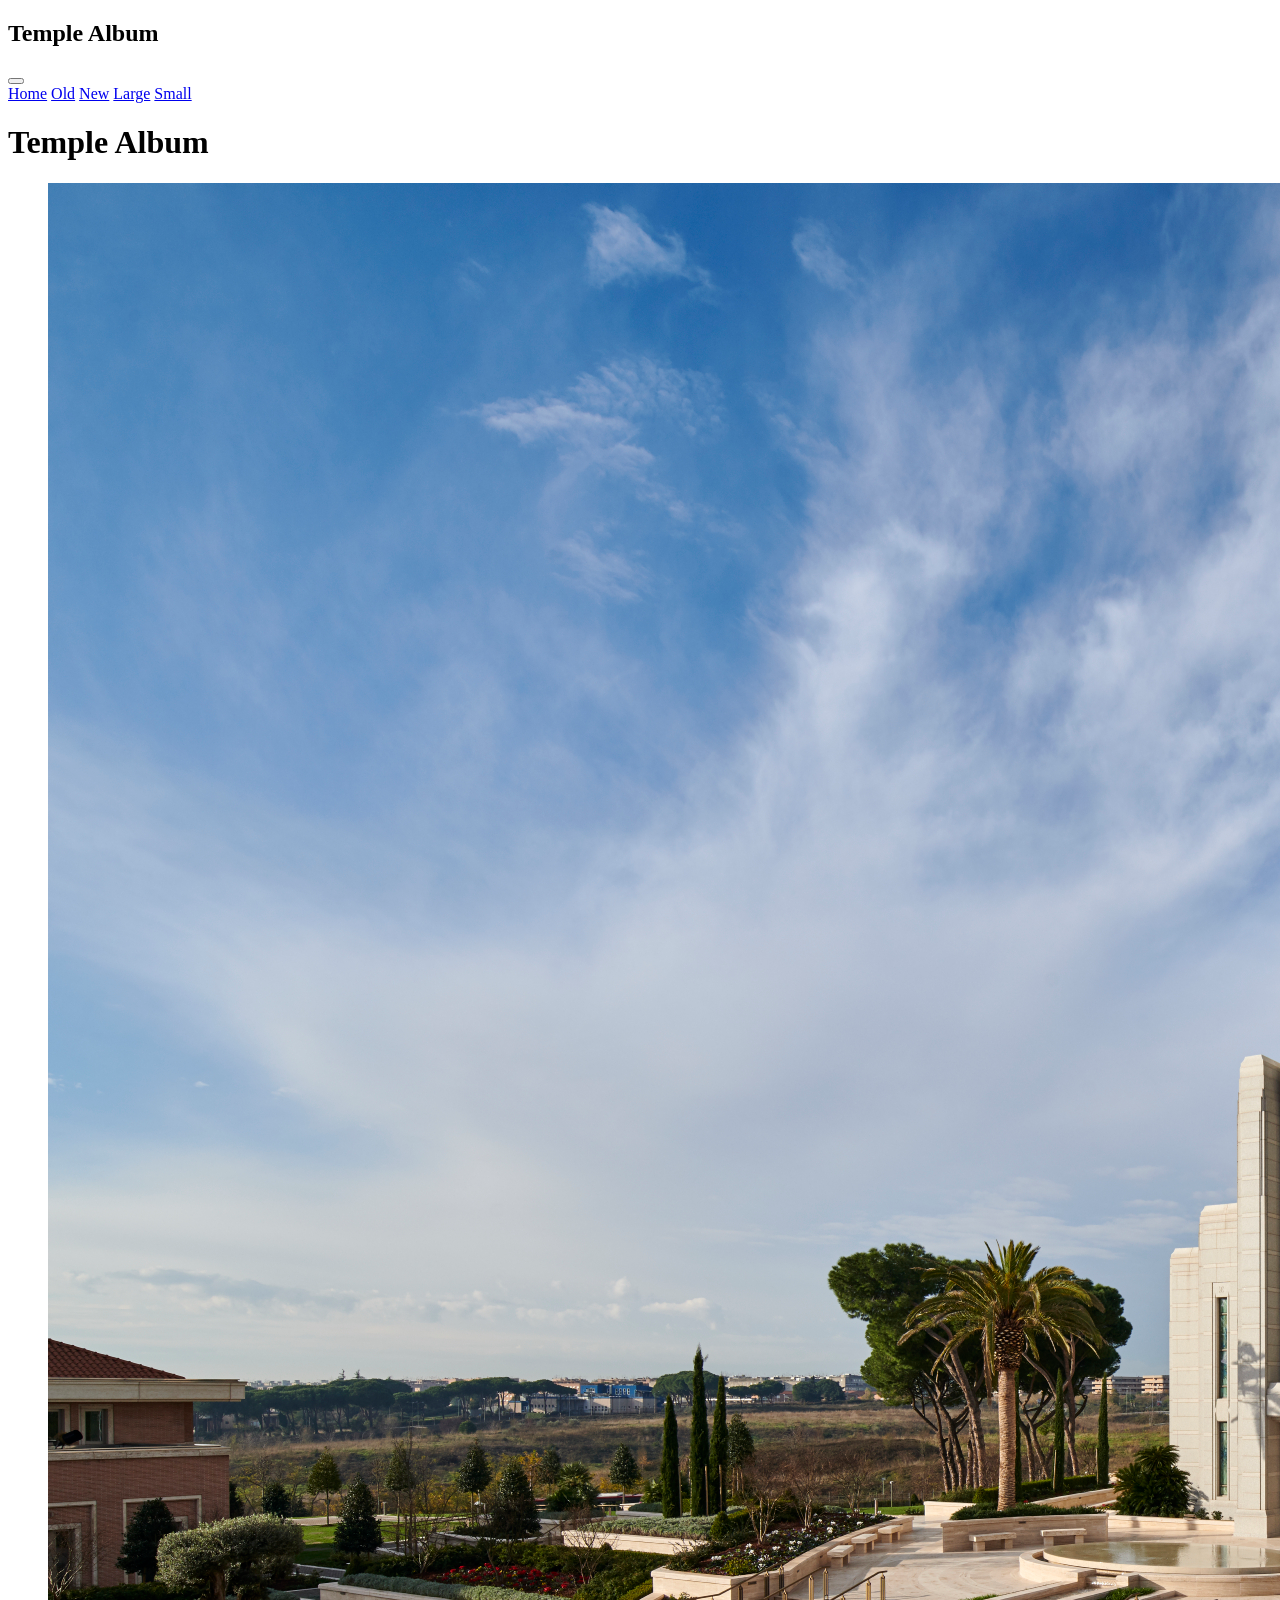
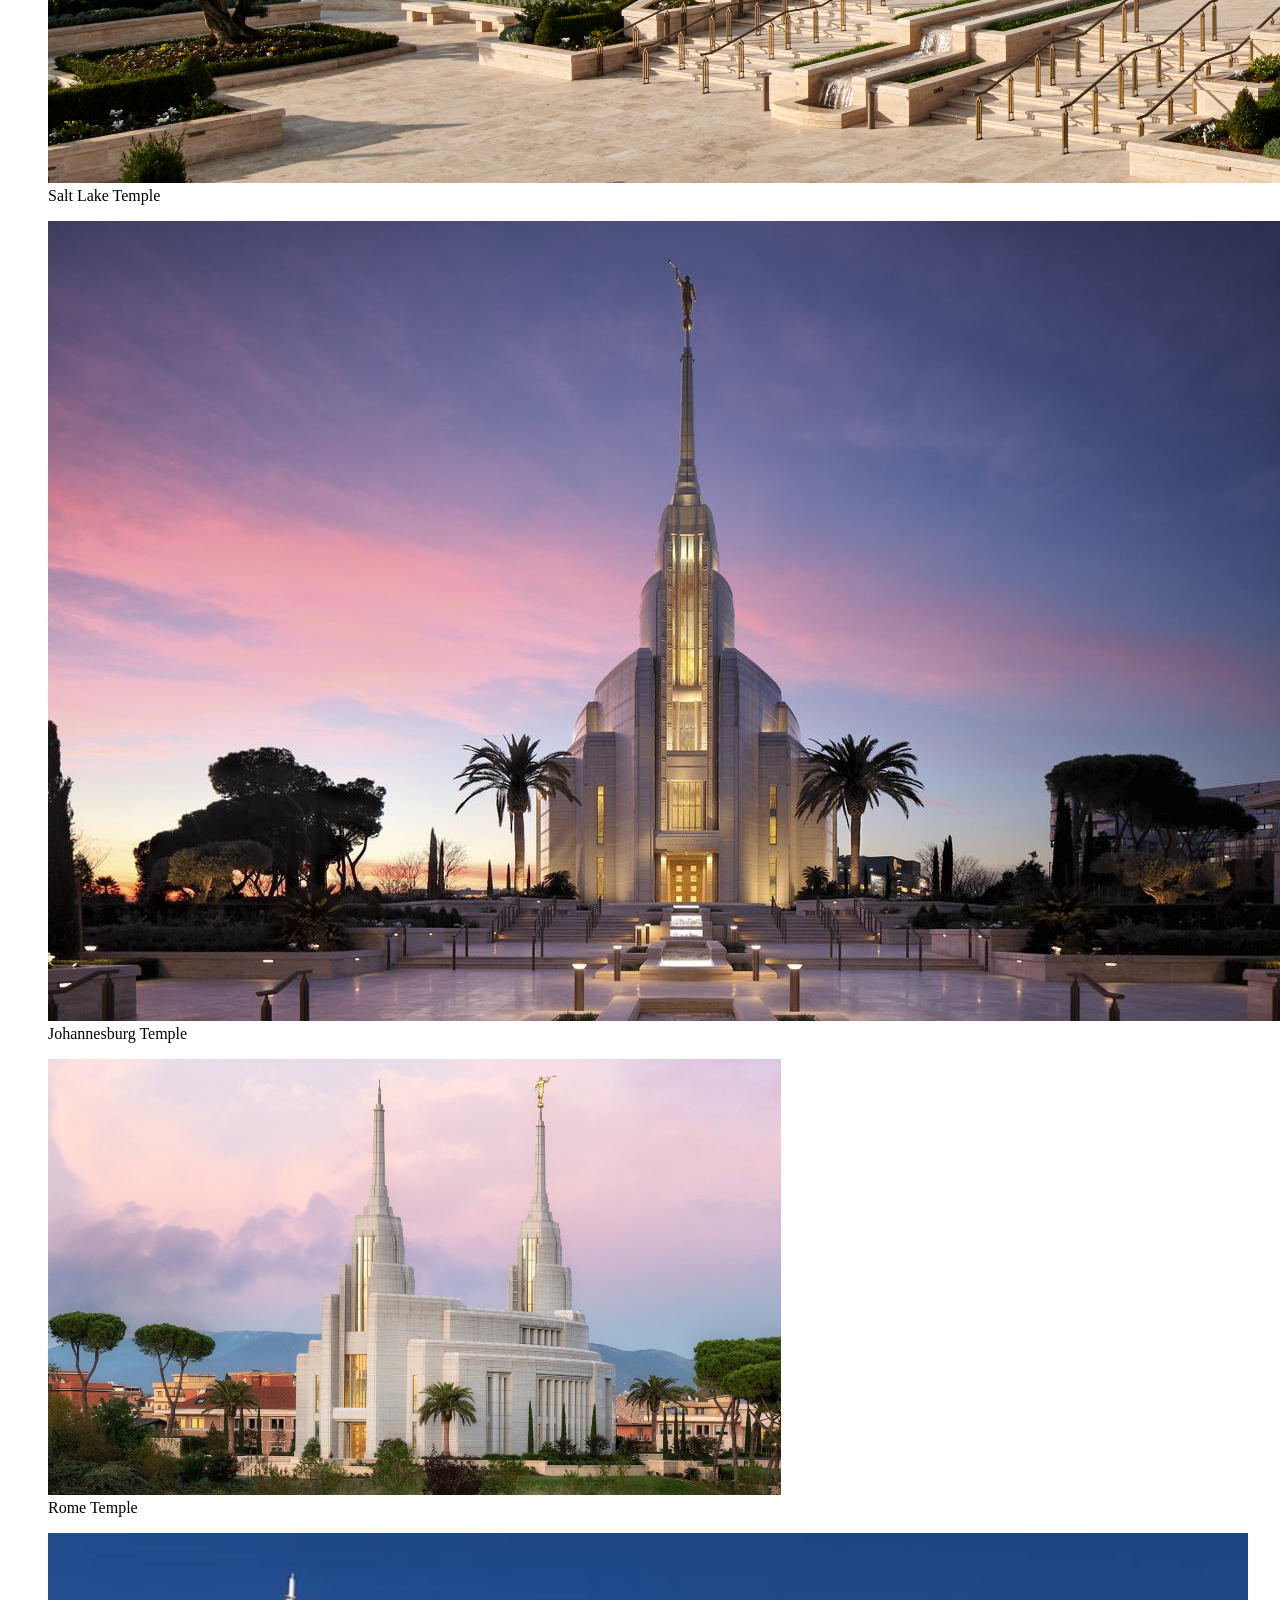
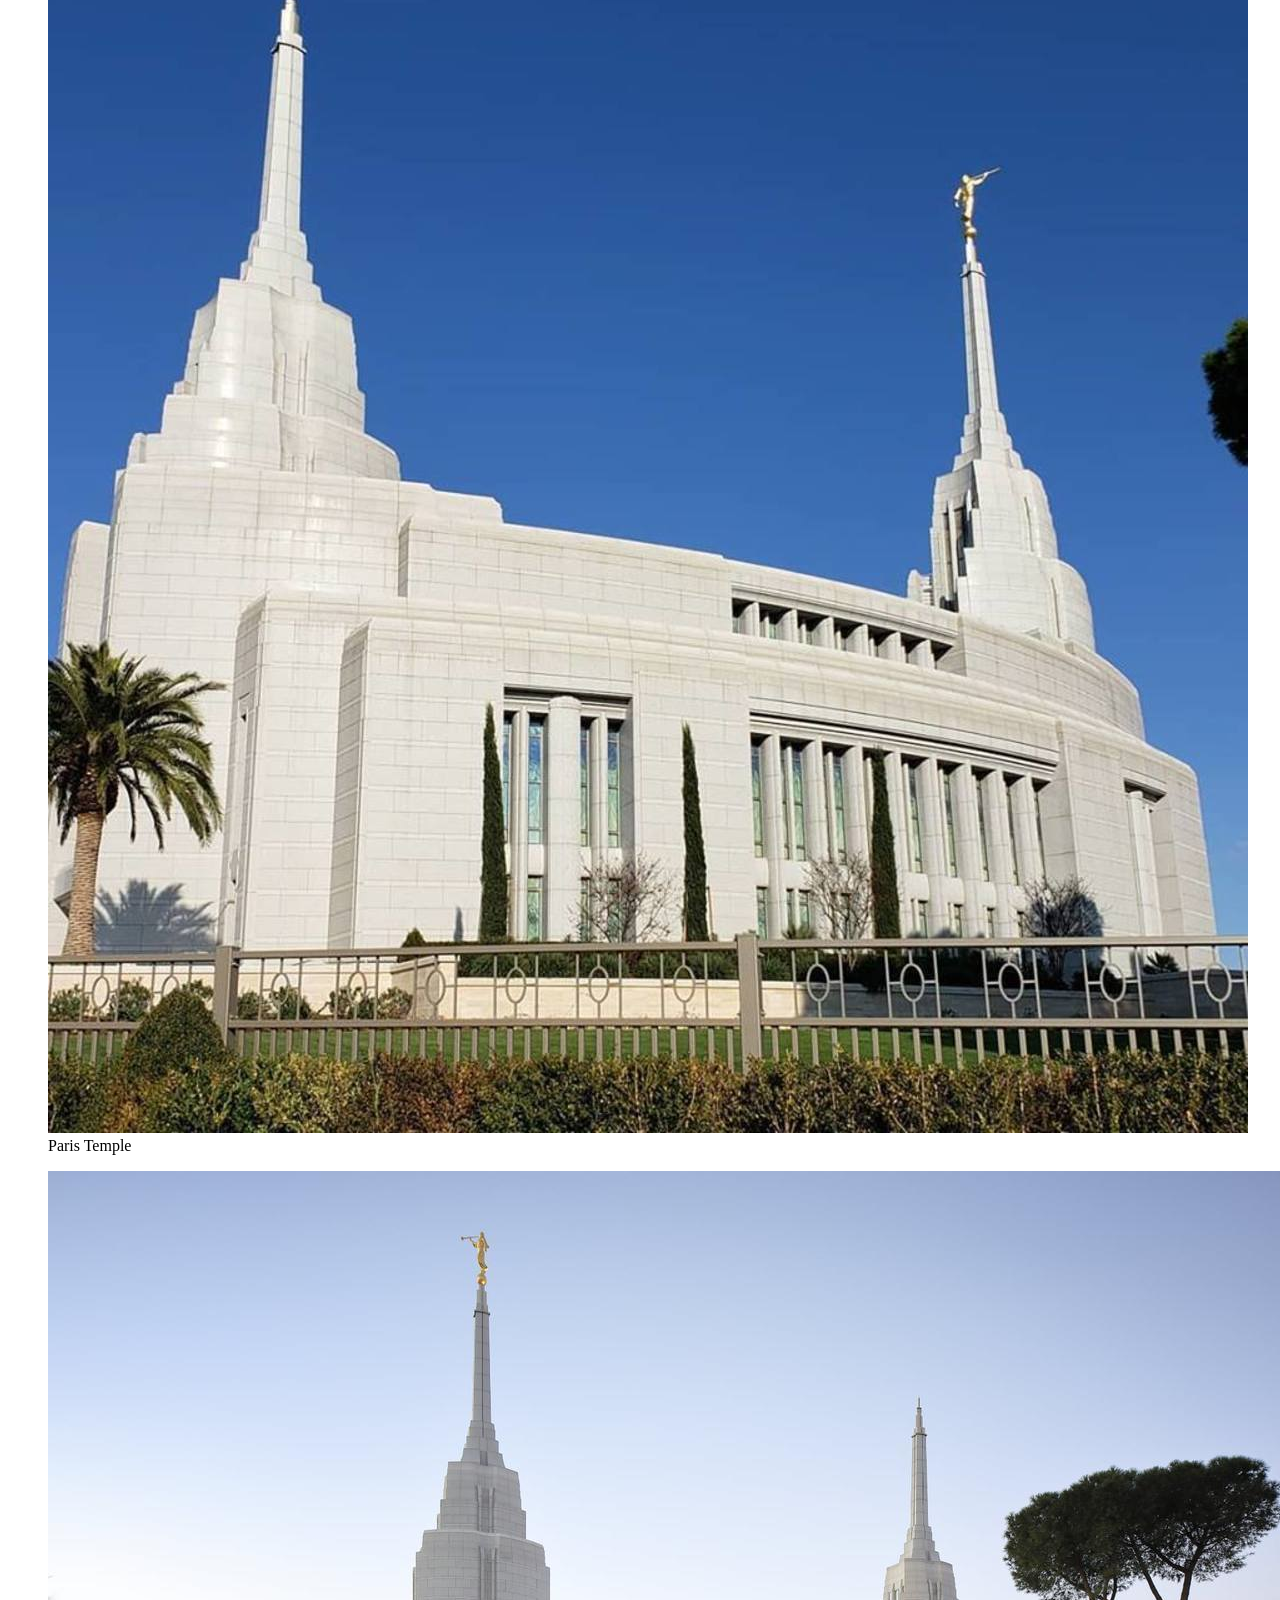
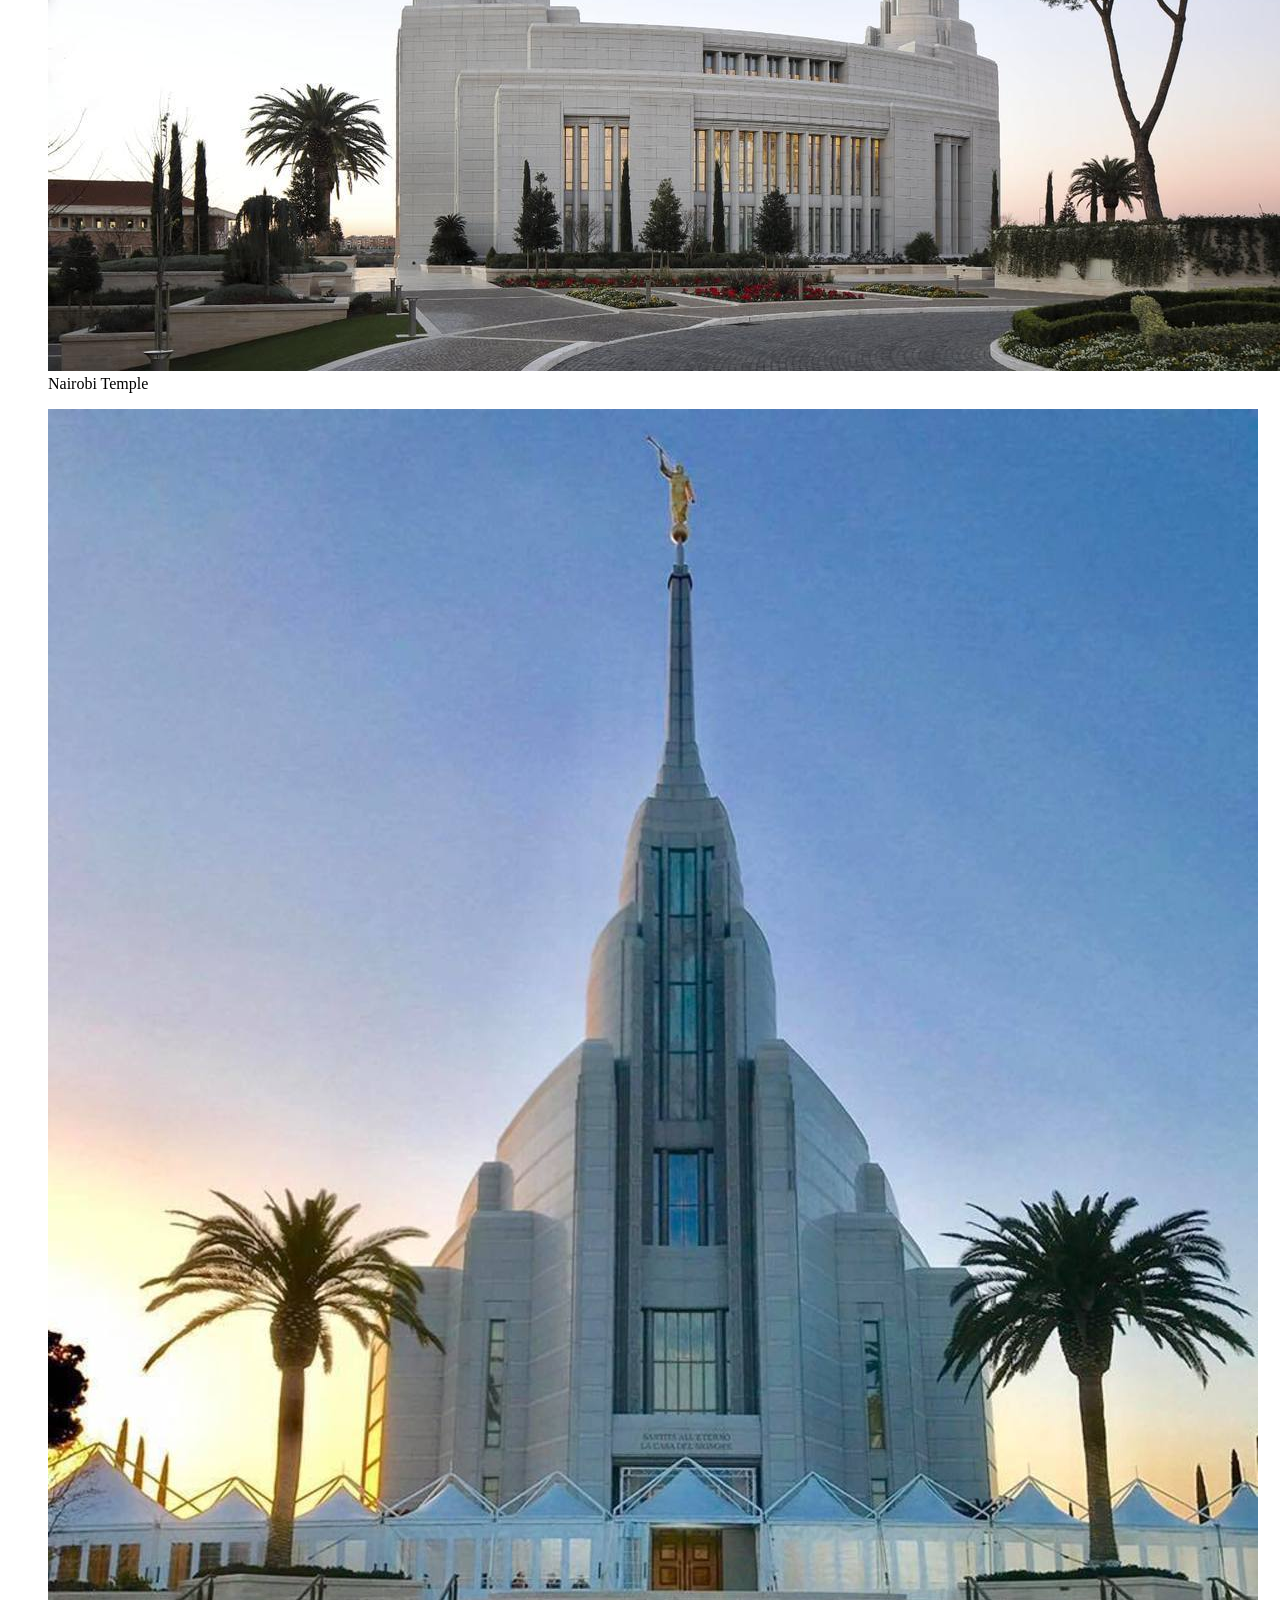
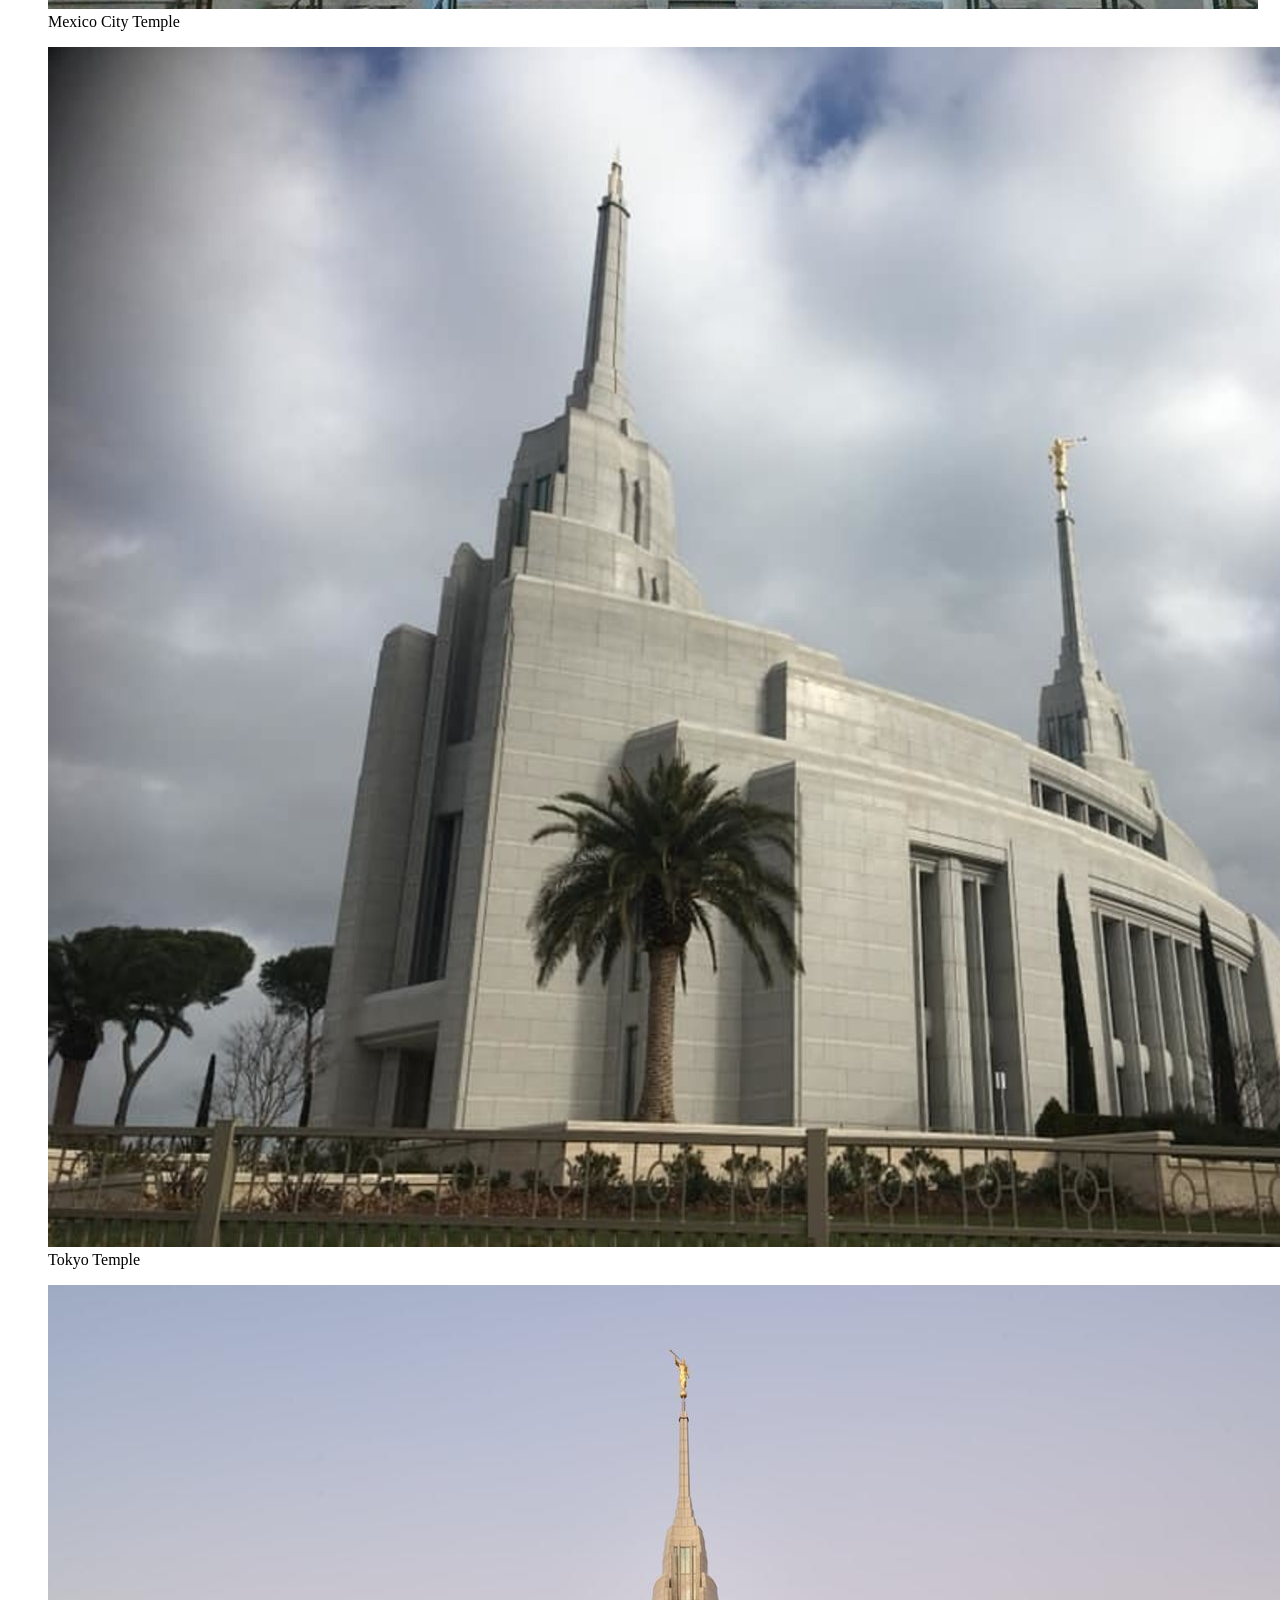
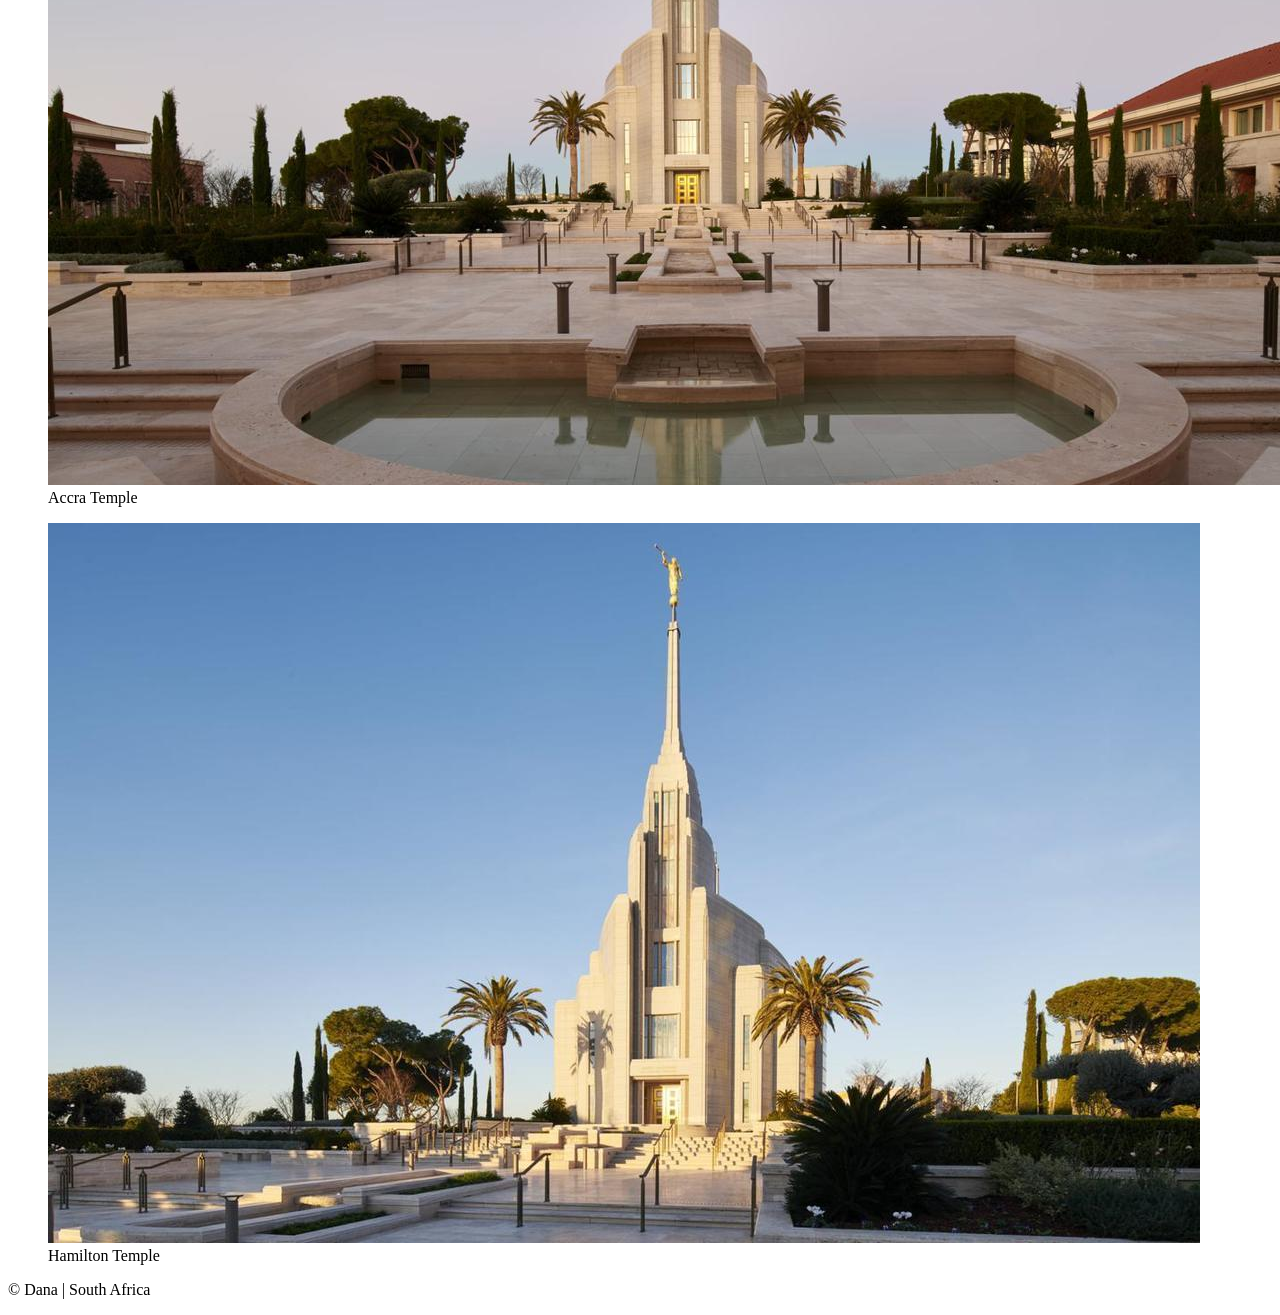
==== temples.html @ 79ad1a91 "week2 project completed" ====
<!DOCTYPE html>
<html lang="en">
<head>
    <meta charset="UTF-8">
    <meta name="viewport" content="width=device-width, initial-scale=1.0">

    <title>Temple Album</title>

    <link rel="preconnect" href="https://fonts.googleapis.com">
    <link rel="preconnect" href="https://fonts.gstatic.com" crossorigin>

    <link href="https://fonts.googleapis.com/css2?family=Roboto:wght@400;700&display=swap" rel="stylesheet">

    <link rel="stylesheet" href="temples.css">
    <link rel="stylesheet" href="temples-large.css">

    <script src="temples.js" defer></script>

</head>

<body>

<header>

    <h2>Temple Album</h2>

    <button id="menu"></button>

    <nav class="navigation">

        <a href="#">Home</a>
        <a href="#">Old</a>
        <a href="#">New</a>
        <a href="#">Large</a>
        <a href="#">Small</a>

    </nav>

</header>

<main>

<h1>Temple Album</h1>

<div class="gallery">

<figure>
<img src="../images/temple1.png" alt="Salt Lake Temple" loading="lazy">
<figcaption>Salt Lake Temple</figcaption>
</figure>

<figure>
<img src="../images/temple2.png" alt="Johannesburg Temple" loading="lazy">
<figcaption>Johannesburg Temple</figcaption>
</figure>

<figure>
<img src="../images/temple3.png" alt="Rome Temple" loading="lazy">
<figcaption>Rome Temple</figcaption>
</figure>

<figure>
<img src="../images/temple4.png" alt="Paris Temple" loading="lazy">
<figcaption>Paris Temple</figcaption>
</figure>

<figure>
<img src="../images/temple5.png" alt="Nairobi Temple" loading="lazy">
<figcaption>Nairobi Temple</figcaption>
</figure>

<figure>
<img src="../images/temple6.png" alt="Mexico City Temple" loading="lazy">
<figcaption>Mexico City Temple</figcaption>
</figure>

<figure>
<img src="../images/temple7.png" alt="Tokyo Temple" loading="lazy">
<figcaption>Tokyo Temple</figcaption>
</figure>

<figure>
<img src="../images/temple8.png" alt="Accra Temple" loading="lazy">
<figcaption>Accra Temple</figcaption>
</figure>

<figure>
<img src="../images/temple9.png" alt="Hamilton Temple" loading="lazy">
<figcaption>Hamilton Temple</figcaption>
</figure>

</div>

</main>

<footer>

<p>
© <span id="year"></span> Dana | South Africa
</p>

<p id="lastModified"></p>

</footer>

</body>
</html>
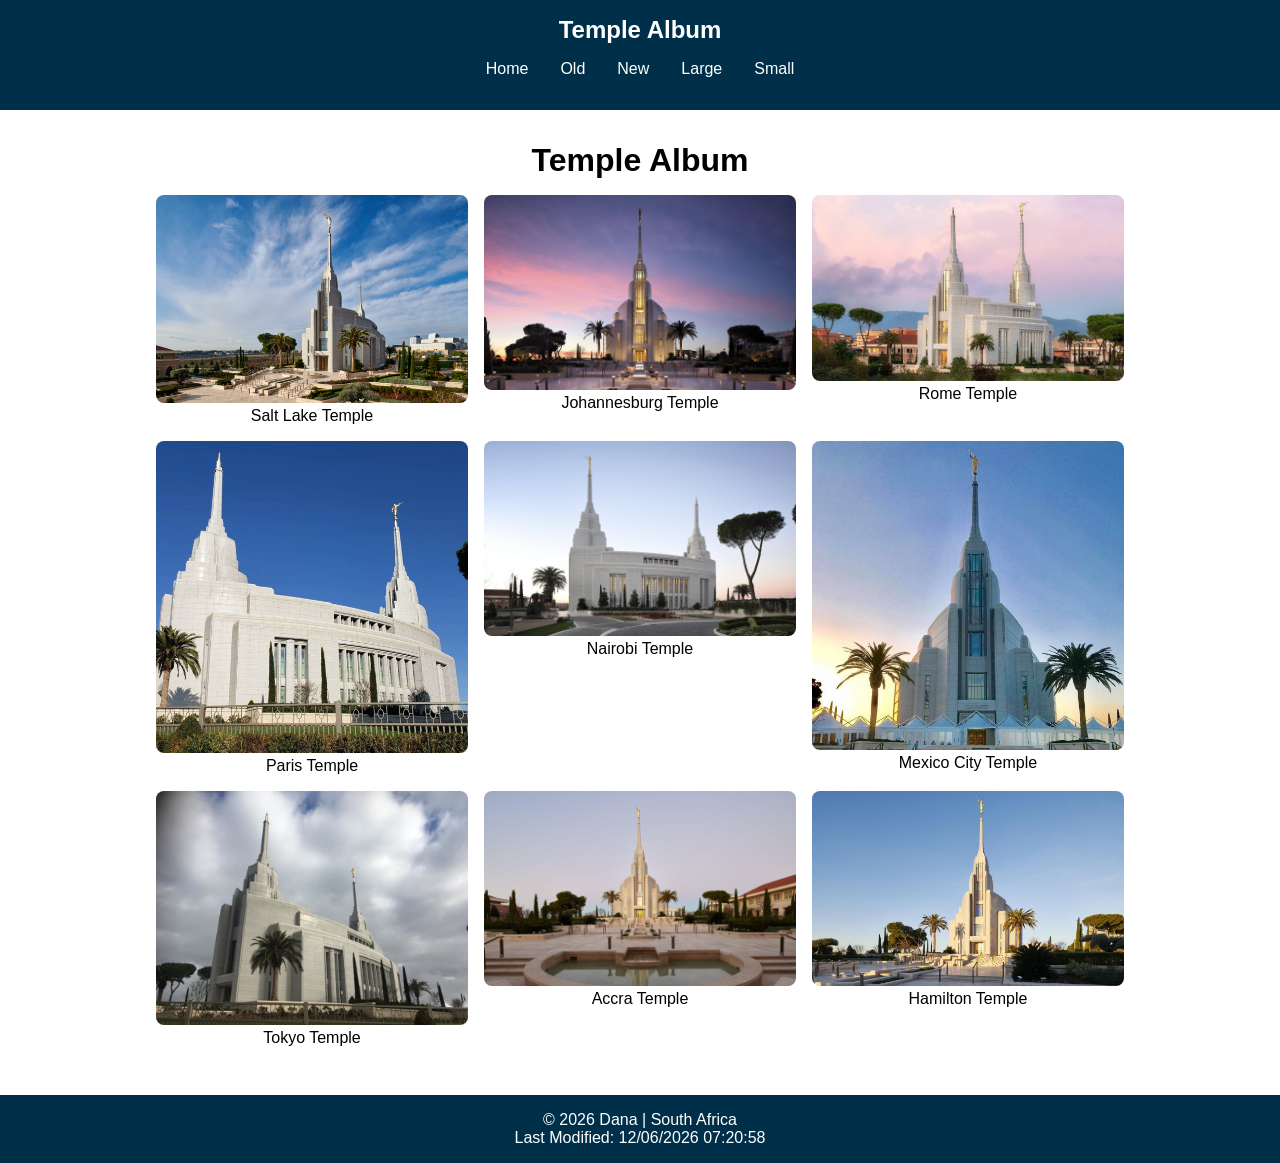
==== commit 54f45c1b: "images changes" ====
--- a/temples.html
+++ b/temples.html
@@ -11,10 +11,10 @@
 
     <link href="https://fonts.googleapis.com/css2?family=Roboto:wght@400;700&display=swap" rel="stylesheet">
 
-    <link rel="stylesheet" href="temples.css">
-    <link rel="stylesheet" href="temples-large.css">
+    <link rel="stylesheet" href="styles/temples.css">
+    <link rel="stylesheet" href="styles/temples-large.css">
 
-    <script src="temples.js" defer></script>
+    <script src="scripts/temples.js" defer></script>
 
 </head>
 
@@ -45,47 +45,47 @@
 <div class="gallery">
 
 <figure>
-<img src="../images/temple1.png" alt="Salt Lake Temple" loading="lazy">
+<img src="images/temple1.png" alt="Salt Lake Temple" loading="lazy">
 <figcaption>Salt Lake Temple</figcaption>
 </figure>
 
 <figure>
-<img src="../images/temple2.png" alt="Johannesburg Temple" loading="lazy">
+<img src="images/temple2.png" alt="Johannesburg Temple" loading="lazy">
 <figcaption>Johannesburg Temple</figcaption>
 </figure>
 
 <figure>
-<img src="../images/temple3.png" alt="Rome Temple" loading="lazy">
+<img src="images/temple3.png" alt="Rome Temple" loading="lazy">
 <figcaption>Rome Temple</figcaption>
 </figure>
 
 <figure>
-<img src="../images/temple4.png" alt="Paris Temple" loading="lazy">
+<img src="images/temple4.png" alt="Paris Temple" loading="lazy">
 <figcaption>Paris Temple</figcaption>
 </figure>
 
 <figure>
-<img src="../images/temple5.png" alt="Nairobi Temple" loading="lazy">
+<img src="images/temple5.png" alt="Nairobi Temple" loading="lazy">
 <figcaption>Nairobi Temple</figcaption>
 </figure>
 
 <figure>
-<img src="../images/temple6.png" alt="Mexico City Temple" loading="lazy">
+<img src="images/temple6.png" alt="Mexico City Temple" loading="lazy">
 <figcaption>Mexico City Temple</figcaption>
 </figure>
 
 <figure>
-<img src="../images/temple7.png" alt="Tokyo Temple" loading="lazy">
+<img src="images/temple7.png" alt="Tokyo Temple" loading="lazy">
 <figcaption>Tokyo Temple</figcaption>
 </figure>
 
 <figure>
-<img src="../images/temple8.png" alt="Accra Temple" loading="lazy">
+<img src="images/temple8.png" alt="Accra Temple" loading="lazy">
 <figcaption>Accra Temple</figcaption>
 </figure>
 
 <figure>
-<img src="../images/temple9.png" alt="Hamilton Temple" loading="lazy">
+<img src="images/temple9.png" alt="Hamilton Temple" loading="lazy">
 <figcaption>Hamilton Temple</figcaption>
 </figure>
 
--- a/styles/temples.css
+++ b/styles/temples.css
@@ -0,0 +1,93 @@
+*{
+    margin:0;
+    padding:0;
+    box-sizing:border-box;
+}
+
+body{
+    font-family:Roboto,sans-serif;
+}
+
+header{
+    background:#003049;
+    color:white;
+    padding:1rem;
+}
+
+header h2{
+    text-align:center;
+}
+
+#menu{
+    display:block;
+    font-size:2rem;
+    border:none;
+    background:none;
+    color:white;
+    cursor:pointer;
+}
+
+#menu::before{
+    content:"☰";
+}
+
+#menu.open::before{
+    content:"✖";
+}
+
+.navigation{
+    display:flex;
+    flex-direction:column;
+}
+
+.navigation a{
+    display:none;
+    color:white;
+    text-decoration:none;
+    padding:1rem;
+    text-align:center;
+}
+
+.navigation a:hover{
+    background:#fcbf49;
+    color:black;
+}
+
+.open a{
+    display:block;
+}
+
+main{
+    max-width:1000px;
+    margin:auto;
+    padding:1rem;
+}
+
+h1{
+    text-align:center;
+    margin:1rem;
+}
+
+.gallery{
+    display:grid;
+    grid-template-columns:1fr;
+    gap:1rem;
+}
+
+.gallery img{
+    width:100%;
+    height:auto;
+    border-radius:8px;
+}
+
+figure{
+    text-align:center;
+}
+
+footer{
+    background:#003049;
+    color:white;
+    text-align:center;
+    padding:1rem;
+    margin-top:2rem;
+}
--- a/styles/temples-large.css
+++ b/styles/temples-large.css
@@ -0,0 +1,20 @@
+@media only screen and (min-width: 640px){
+
+#menu{
+    display:none;
+}
+
+.navigation{
+    flex-direction:row;
+    justify-content:center;
+}
+
+.navigation a{
+    display:block;
+}
+
+.gallery{
+    grid-template-columns:repeat(3,1fr);
+}
+
+}
